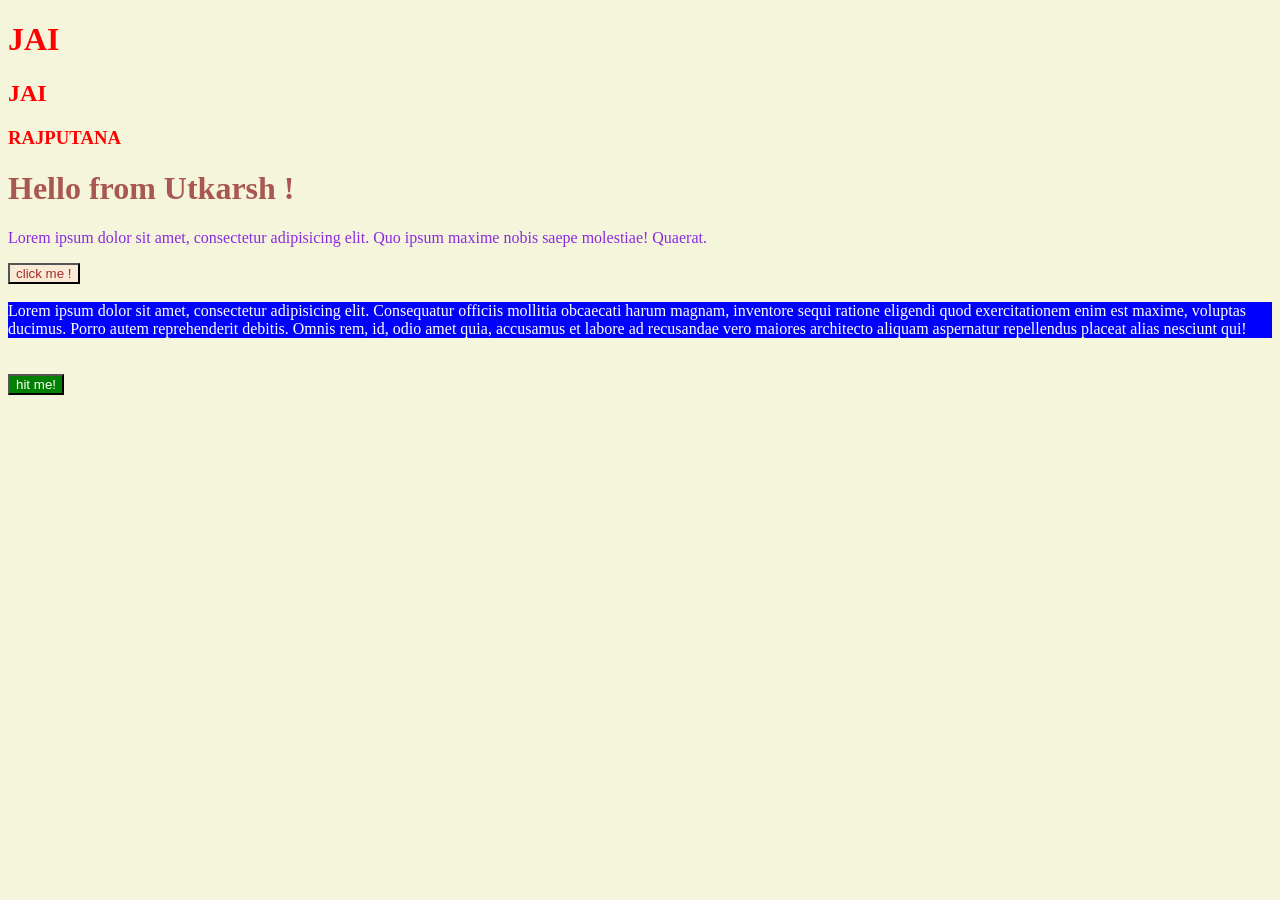
==== css/index.html @ 9a4e54b3 "first learning of css done learned about colors how to add them in our html file and how to link htm" ====
<!DOCTYPE html>
<html lang="en">
<head>
    <meta charset="UTF-8">
    <meta name="viewport" content="width=device-width, initial-scale=1.0">
    <title>CSS LEVEL 1</title>
</head>
<link rel="stylesheet" href="style.css">
<body>
    <h1 class="heading">JAI</h1>
    <h2 class="heading">JAI</h2>
    <h3 class="heading">RAJPUTANA</h3>
    <h1>Hello from Utkarsh !</h1>
    <p>Lorem ipsum dolor sit amet, consectetur adipisicing elit. Quo ipsum maxime nobis saepe molestiae! Quaerat.</p>
    <button>
        click me !
    </button>
        <br/>
        <br/>
    <div id="box">
        Lorem ipsum dolor sit amet, consectetur adipisicing elit. Consequatur officiis mollitia obcaecati harum magnam, inventore sequi ratione eligendi quod exercitationem enim est maxime, voluptas ducimus. Porro autem reprehenderit debitis. Omnis rem, id, odio amet quia, accusamus et labore ad recusandae vero maiores architecto aliquam aspernatur repellendus placeat alias nesciunt qui!
    </div>
    <br/>
    <br/>
    <button id="click">
        hit me!
    </button>
</body>
</html>
---- css/style.css ----
h1 {
    color: #A85751;
}
button{
    color: brown;
    background-color: antiquewhite;
}
p{
    color: blueviolet;
}
body{
    background-color: beige;
}
#box{
    background-color: blue;
    color: white;
}
.heading
{
    color: #ff0000;
}
#click{
    background-color: green;
    color: white;
}
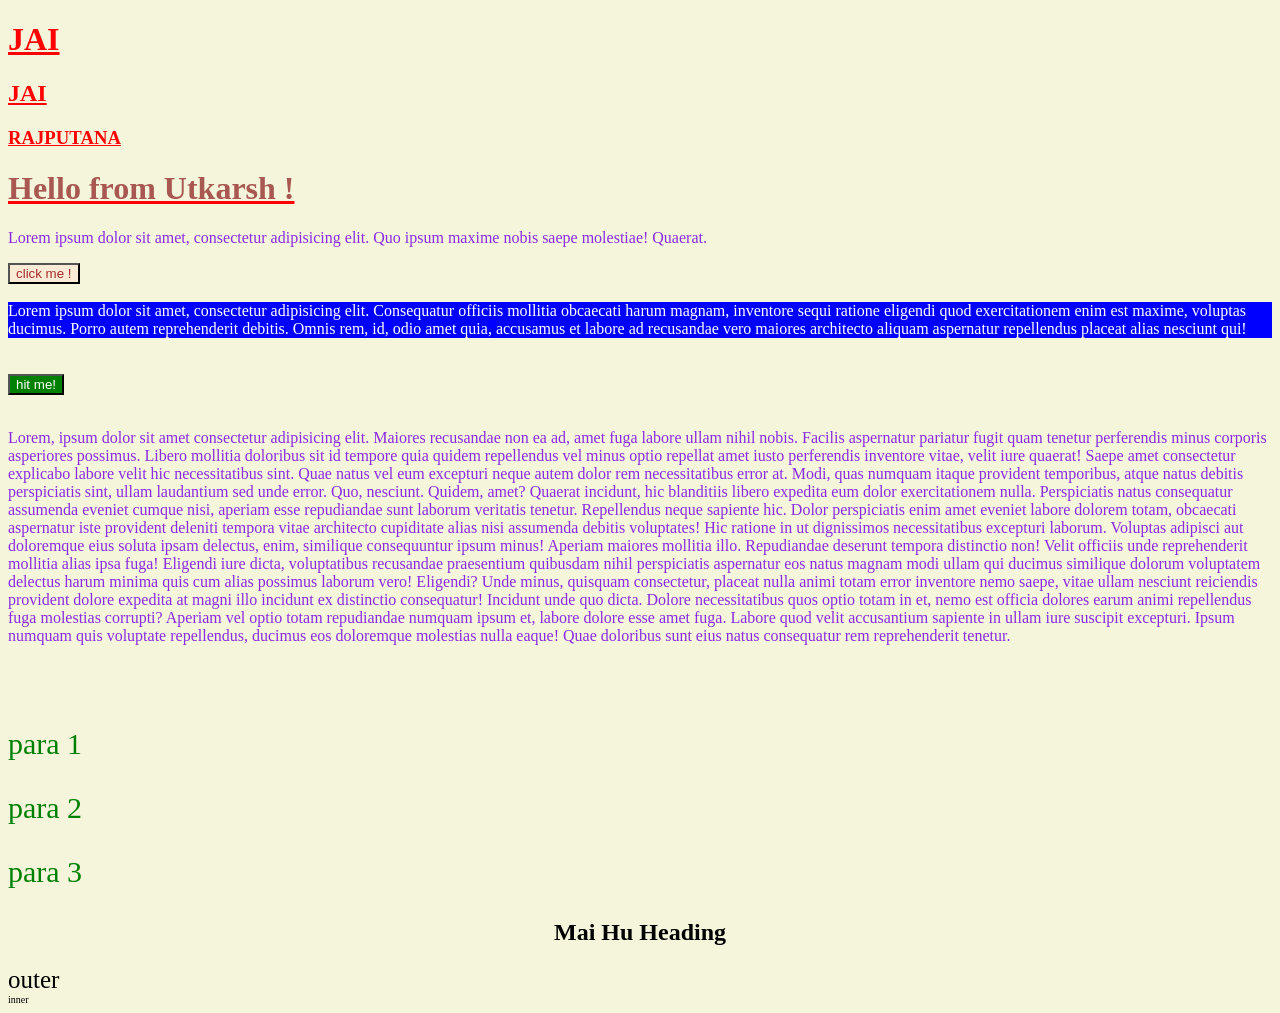
==== commit 5a94ce5c: "level 2 completed in CSS" ====
--- a/css/index.html
+++ b/css/index.html
@@ -25,5 +25,34 @@
     <button id="click">
         hit me!
     </button>
+     <br/>
+    <br/>
+    <p id="design">Lorem, ipsum dolor sit amet consectetur adipisicing elit. Maiores recusandae non ea ad, amet fuga labore ullam nihil nobis. Facilis aspernatur pariatur fugit quam tenetur perferendis minus corporis asperiores possimus.
+    Libero mollitia doloribus sit id tempore quia quidem repellendus vel minus optio repellat amet iusto perferendis inventore vitae, velit iure quaerat! Saepe amet consectetur explicabo labore velit hic necessitatibus sint.
+    Quae natus vel eum excepturi neque autem dolor rem necessitatibus error at. Modi, quas numquam itaque provident temporibus, atque natus debitis perspiciatis sint, ullam laudantium sed unde error. Quo, nesciunt.
+    Quidem, amet? Quaerat incidunt, hic blanditiis libero expedita eum dolor exercitationem nulla. Perspiciatis natus consequatur assumenda eveniet cumque nisi, aperiam esse repudiandae sunt laborum veritatis tenetur. Repellendus neque sapiente hic.
+    Dolor perspiciatis enim amet eveniet labore dolorem totam, obcaecati aspernatur iste provident deleniti tempora vitae architecto cupiditate alias nisi assumenda debitis voluptates! Hic ratione in ut dignissimos necessitatibus excepturi laborum.
+    Voluptas adipisci aut doloremque eius soluta ipsam delectus, enim, similique consequuntur ipsum minus! Aperiam maiores mollitia illo. Repudiandae deserunt tempora distinctio non! Velit officiis unde reprehenderit mollitia alias ipsa fuga!
+    Eligendi iure dicta, voluptatibus recusandae praesentium quibusdam nihil perspiciatis aspernatur eos natus magnam modi ullam qui ducimus similique dolorum voluptatem delectus harum minima quis cum alias possimus laborum vero! Eligendi?
+    Unde minus, quisquam consectetur, placeat nulla animi totam error inventore nemo saepe, vitae ullam nesciunt reiciendis provident dolore expedita at magni illo incidunt ex distinctio consequatur! Incidunt unde quo dicta.
+    Dolore necessitatibus quos optio totam in et, nemo est officia dolores earum animi repellendus fuga molestias corrupti? Aperiam vel optio totam repudiandae numquam ipsum et, labore dolore esse amet fuga.
+    Labore quod velit accusantium sapiente in ullam iure suscipit excepturi. Ipsum numquam quis voluptate repellendus, ducimus eos doloremque molestias nulla eaque! Quae doloribus sunt eius natus consequatur rem reprehenderit tenetur.</p>
+    <br/>
+    <br/>
+    <p id="para">para 1</p>
+    <p id="para">
+    para 2
+    </p>
+    <p id="para">para 3</p>
+
+    <!-- practice set 2 -->
+<h2 id="one"> mai hu heading </h2>
+<div id="outer">
+    outer
+    <div id="inner">
+        inner
+    </div>
+</div>
+
 </body>
 </html>
--- a/css/style.css
+++ b/css/style.css
@@ -1,5 +1,7 @@
 h1 {
     color: #A85751;
+    text-align: start;
+    text-decoration: red underline;
 }
 button{
     color: brown;
@@ -7,6 +9,7 @@
 }
 p{
     color: blueviolet;
+    text-align: start;
 }
 body{
     background-color: beige;
@@ -18,8 +21,28 @@
 .heading
 {
     color: #ff0000;
+    text-decoration: red underline;
 }
 #click{
     background-color: green;
     color: white;
+}
+
+#para{
+    font-size: 30px;
+    color: green;
+}
+#one{
+    text-align: center;
+    text-transform: capitalize;
+}
+#design{
+    font-family: 'Times New Roman', Times, serif;
+}
+#outer{
+    font-size: 25px;
+
+}
+#inner{
+    font-size:10px ;
 }
